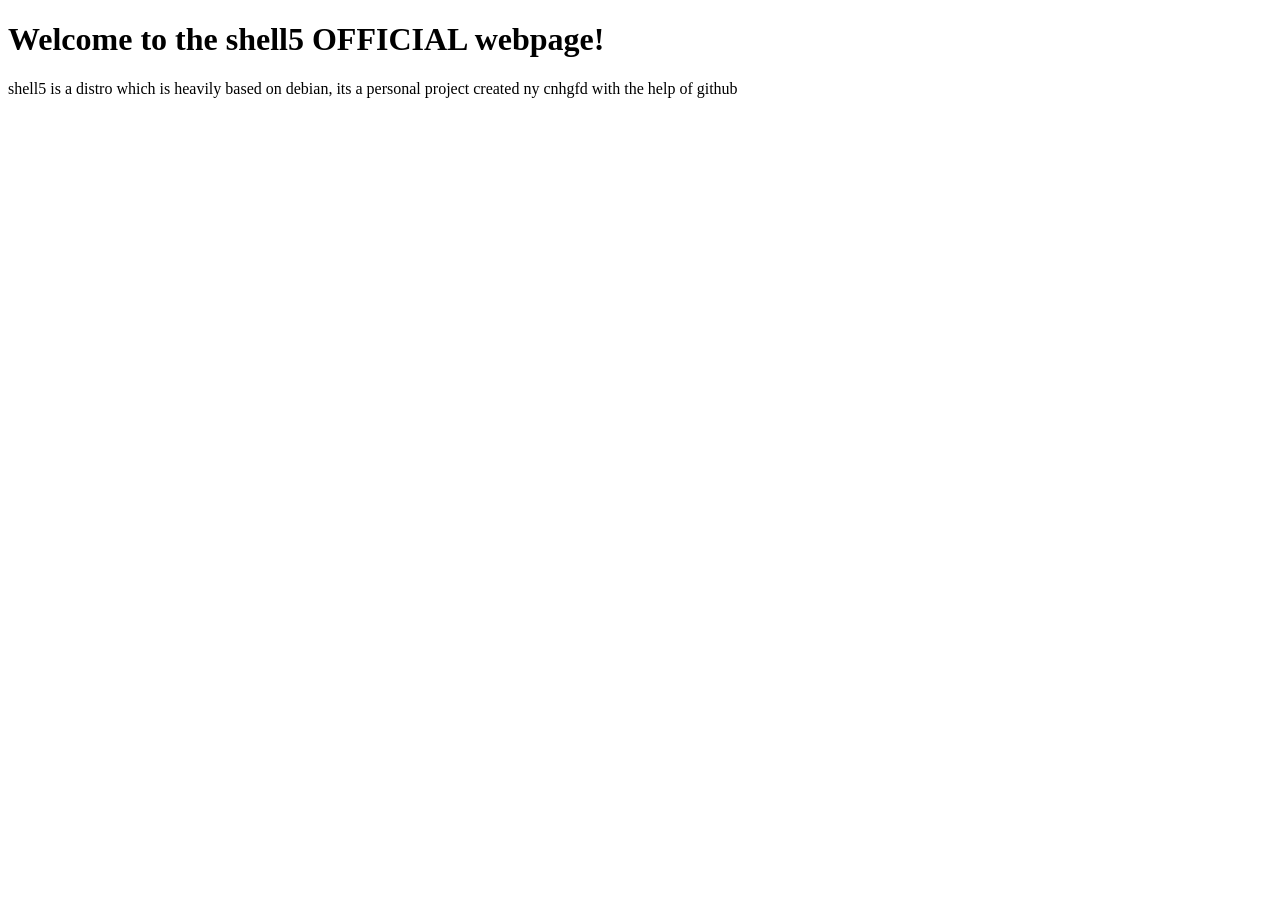
==== index.html @ 49d48d7b "Add initial index.html for shell5 homepage" ====
<!DOCTYPE html>

<html>
<head>
  <title>shell5: Home page</title>
</head>
<body>
  <h1>Welcome to the shell5 OFFICIAL webpage!</h1>
  <p>shell5 is a distro which is heavily based on debian, its a personal project created ny cnhgfd with the help of github</p>
  
</body>
  
</html>
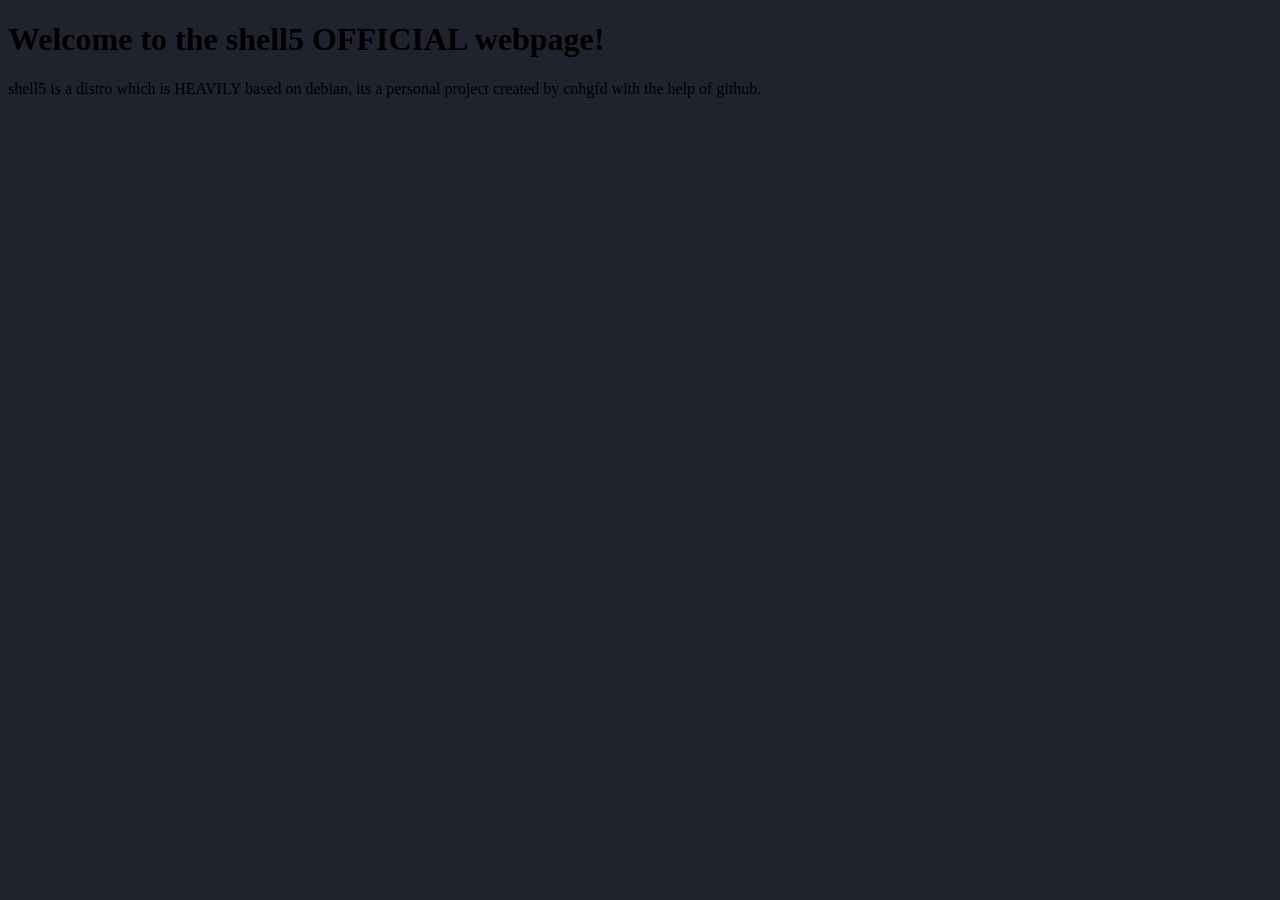
==== commit ee42f530: "Added few changes to index.html and created style.css added emphasis on some words (index.html)" ====
--- a/index.html
+++ b/index.html
@@ -3,10 +3,11 @@
 <html>
 <head>
   <title>shell5: Home page</title>
+  <link rel=stylesheet href=style.css>
 </head>
 <body>
   <h1>Welcome to the shell5 OFFICIAL webpage!</h1>
-  <p>shell5 is a distro which is heavily based on debian, its a personal project created ny cnhgfd with the help of github</p>
+  <p>shell5 is a distro which is HEAVILY based on debian, its a personal project created by cnhgfd with the help of github.</p>
   
 </body>
   
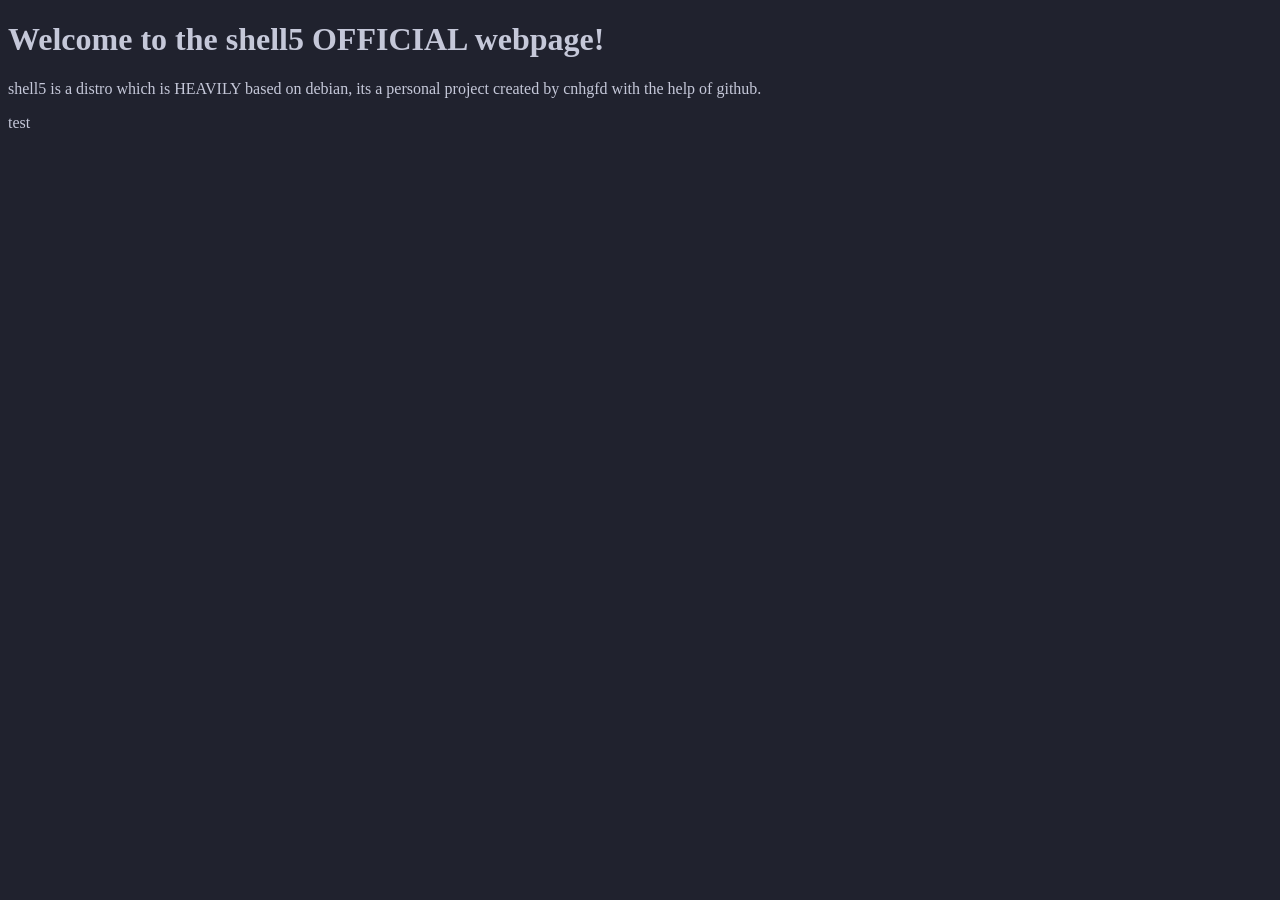
==== commit 624f879f: "Update index.html" ====
--- a/index.html
+++ b/index.html
@@ -8,7 +8,7 @@
 <body>
   <h1>Welcome to the shell5 OFFICIAL webpage!</h1>
   <p>shell5 is a distro which is HEAVILY based on debian, its a personal project created by cnhgfd with the help of github.</p>
-  
+  <p>test</p>
 </body>
   
 </html>
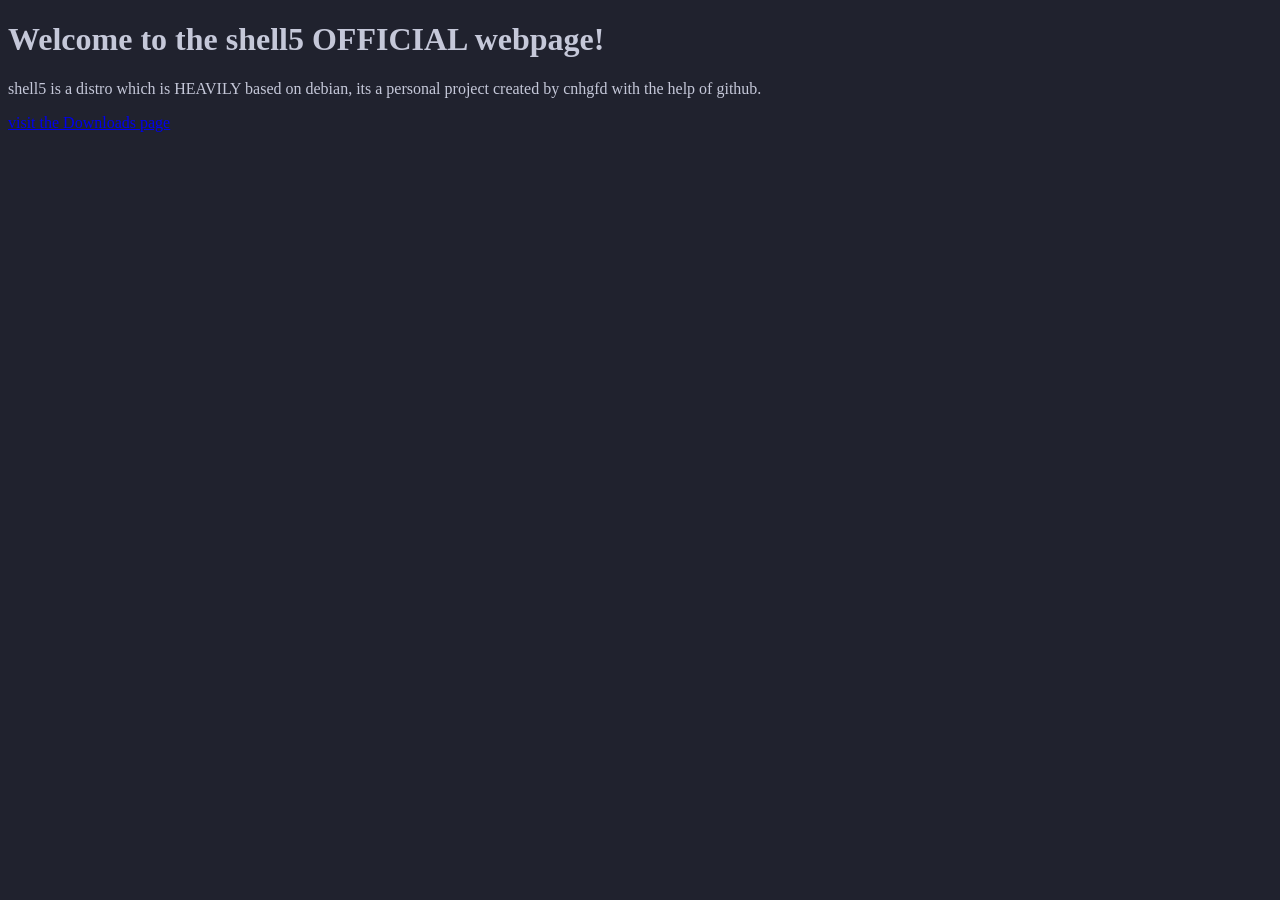
==== commit ba46bb36: "Update title and add link to Downloads page Updated the title and replaced a test paragraph with a l" ====
--- a/index.html
+++ b/index.html
@@ -2,13 +2,13 @@
 
 <html>
 <head>
-  <title>shell5: Home page</title>
+  <title>Home page</title>
   <link rel=stylesheet href=style.css>
 </head>
 <body>
   <h1>Welcome to the shell5 OFFICIAL webpage!</h1>
   <p>shell5 is a distro which is HEAVILY based on debian, its a personal project created by cnhgfd with the help of github.</p>
-  <p>test</p>
+  <a href="downloads.html">visit the Downloads page</a>
 </body>
   
 </html>
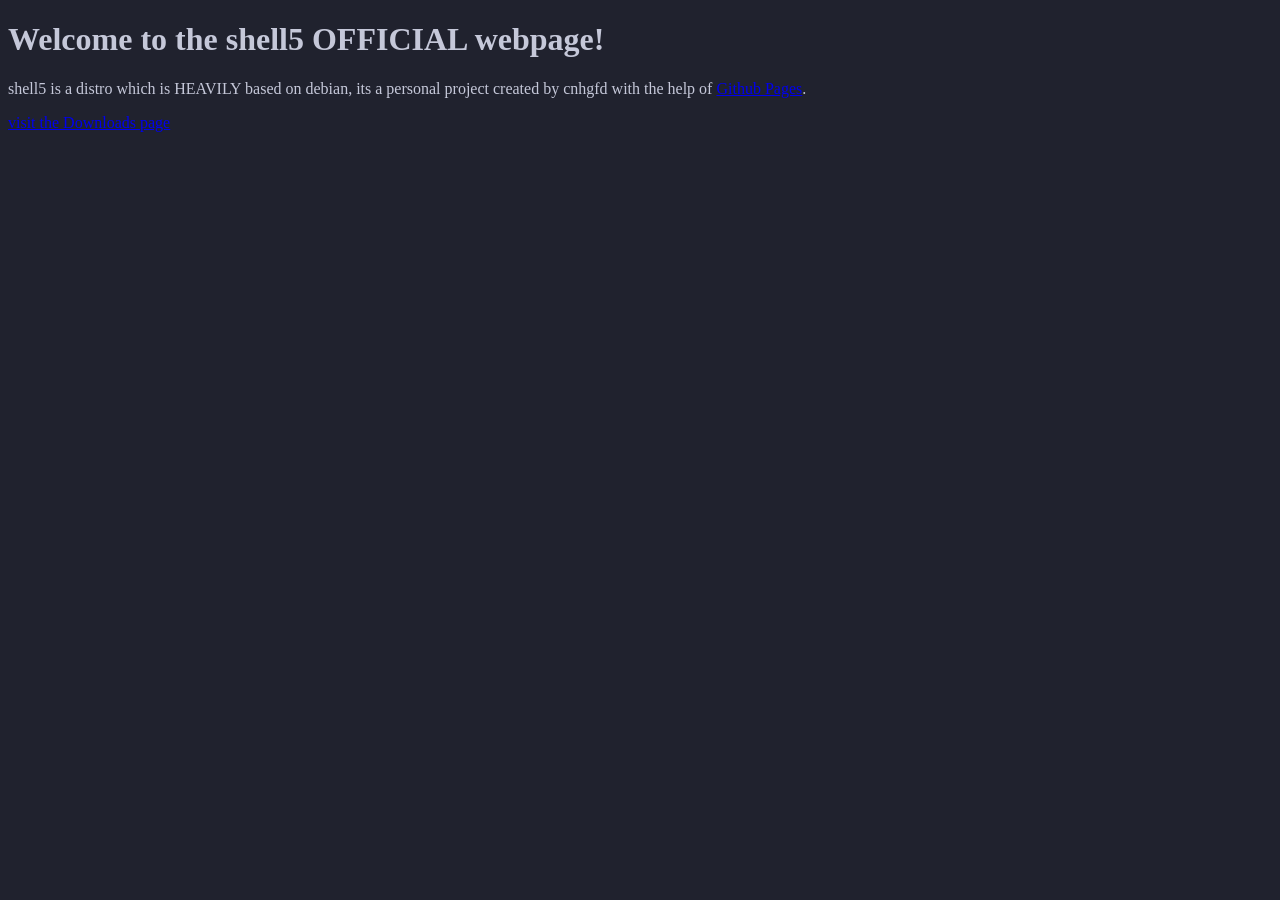
==== commit 59b6707c: "Add link to GitHub Pages in project description Updated the project description to include a link to" ====
--- a/index.html
+++ b/index.html
@@ -7,7 +7,7 @@
 </head>
 <body>
   <h1>Welcome to the shell5 OFFICIAL webpage!</h1>
-  <p>shell5 is a distro which is HEAVILY based on debian, its a personal project created by cnhgfd with the help of github.</p>
+  <p>shell5 is a distro which is HEAVILY based on debian, its a personal project created by cnhgfd with the help of <a href="https://docs.github.com/en/pages">Github Pages</a>.</p>
   <a href="downloads.html">visit the Downloads page</a>
 </body>
   
